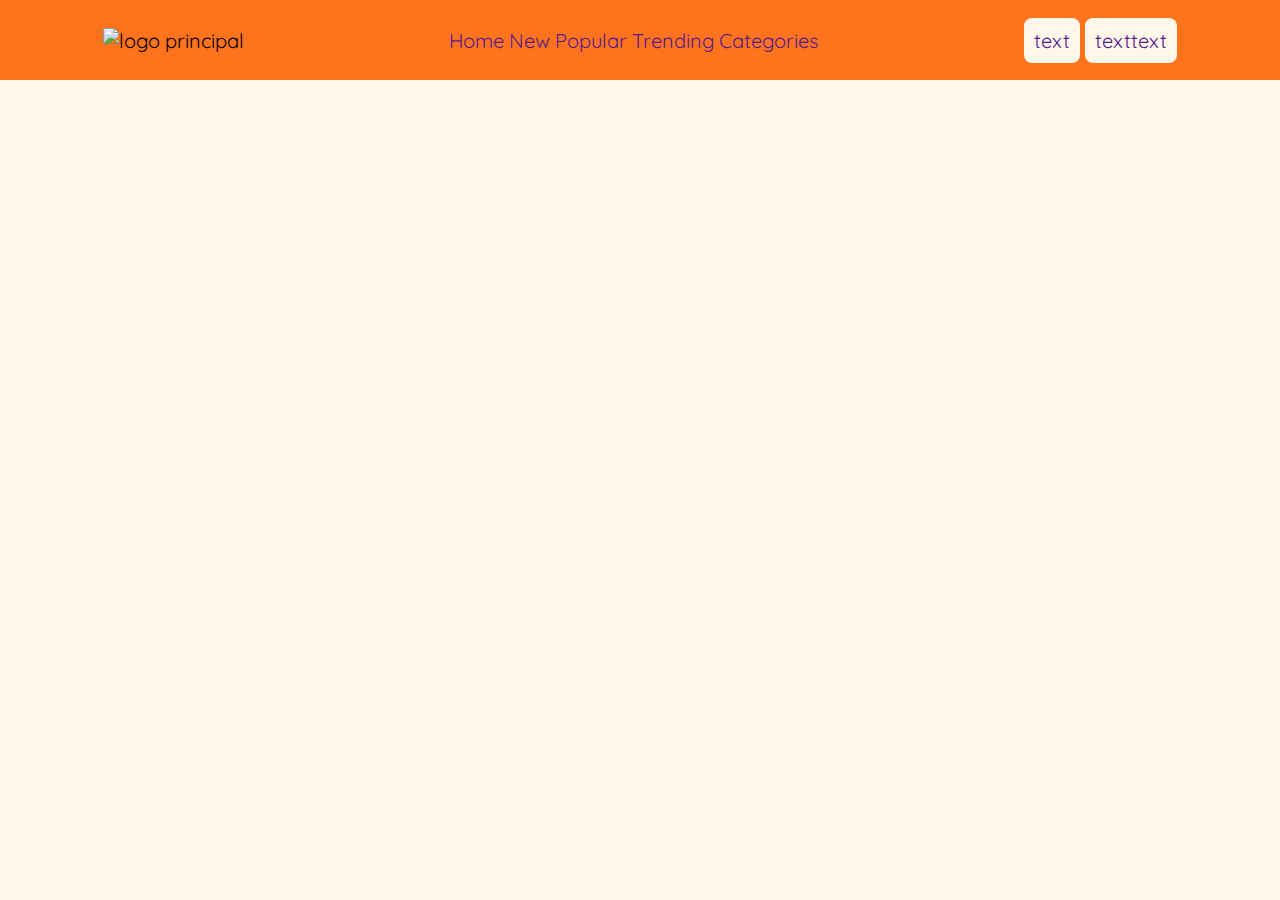
==== assets/index.html @ 026b6f25 "adicionando navbar" ====
<!DOCTYPE html>
<html lang="pt-BR">
<head>
    <meta charset="UTF-8">
    <meta http-equiv="X-UA-Compatible" content="IE=edge">
    <meta name="viewport" content="width=device-width, initial-scale=1.0">
    <link rel="stylesheet" href="style.css">
    <link rel="preconnect" href="https://fonts.googleapis.com">
    <link rel="preconnect" href="https://fonts.gstatic.com" crossorigin>
    <link href="https://fonts.googleapis.com/css2?family=Quicksand:wght@300;400;500;700&display=swap" rel="stylesheet">
    <title>TechNews</title>
</head>
<body>
<header>
    <div class="navbar">
        <div class="nav__logo">
            <img src="images/logo.svg" alt="logo principal">
        </div>
        <div class="nav__lista">
            <a href="">Home</a>
            <a href="">New</a>
            <a href="">Popular</a>
            <a href="">Trending</a>
            <a href="">Categories</a>
        </div>

        <div class="nav__buttons">
            <a href="">text</a>
            <a href="">texttext</a>
        </div>

    </div>
</header>

    
    <script src="main.js"></script>
</body>
</html>
---- assets/style.css ----
* {
    margin: 0;
    box-sizing: border-box;
    padding: 0;
}

body {
    font-family: 'Quicksand', sans-serif;
    background: var(--branco-principal);
    font-size: 20px;
}

:root {
    --branco-principal: #FFF7E9;
    --laranja: #FF731D;
    --azul-escuro: #1746a3;
    --azul-claro: #5F9DF7;
}

.navbar {
    display:flex;
    justify-content: space-around;
    align-items: center;
    height: 80px;
    background: var(--laranja);
}

.nav__lista a{
    text-decoration: none;
}

.nav__buttons a{
    text-decoration: none;
    padding: .5em;
    background: var(--branco-principal);
    border-radius: 8px;
}
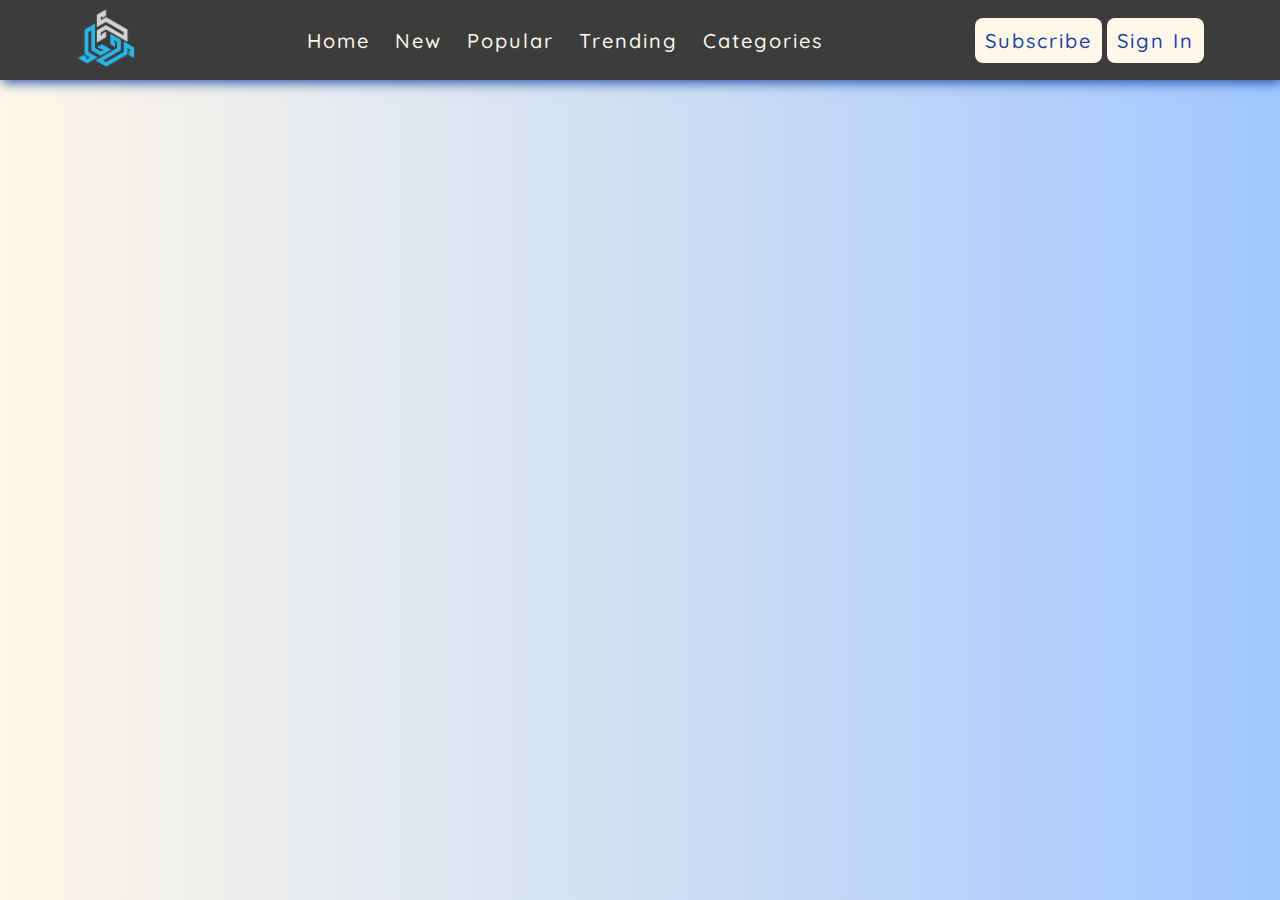
==== commit 867651b7: "melhorando navbar" ====
--- a/assets/index.html
+++ b/assets/index.html
@@ -14,7 +14,7 @@
 <header>
     <div class="navbar">
         <div class="nav__logo">
-            <img src="images/logo.svg" alt="logo principal">
+            <img src="images/technewslogo.png" alt="logo principal">
         </div>
         <div class="nav__lista">
             <a href="">Home</a>
@@ -25,8 +25,8 @@
         </div>
 
         <div class="nav__buttons">
-            <a href="">text</a>
-            <a href="">texttext</a>
+            <a href="">Subscribe</a>
+            <a href="">Sign In</a>
         </div>
 
     </div>
--- a/assets/style.css
+++ b/assets/style.css
@@ -8,6 +8,8 @@
     font-family: 'Quicksand', sans-serif;
     background: var(--branco-principal);
     font-size: 20px;
+    background: linear-gradient(to right, var(--branco-principal) 0%,
+    var(--azul-mais-claro) 100%);
 }
 
 :root {
@@ -15,6 +17,8 @@
     --laranja: #FF731D;
     --azul-escuro: #1746a3;
     --azul-claro: #5F9DF7;
+    --azul-mais-claro: #a1c7ff;
+    --cinza: #3c3c3c;
 }
 
 .navbar {
@@ -22,11 +26,21 @@
     justify-content: space-around;
     align-items: center;
     height: 80px;
-    background: var(--laranja);
+    background: var(--cinza);
+    box-shadow: 2px 2px 12px var(--azul-escuro);
+}
+
+.nav__logo img{
+    height: 60px;
 }
 
 .nav__lista a{
     text-decoration: none;
+    margin-left: 1em;
+    color: var(--branco-principal);
+    font-weight: 500;
+    letter-spacing: 2px;
+    color: var(--branco-principal);
 }
 
 .nav__buttons a{
@@ -34,4 +48,7 @@
     padding: .5em;
     background: var(--branco-principal);
     border-radius: 8px;
+    color: var(--azul-escuro);
+    font-weight: 500;
+    letter-spacing: 2px;
 }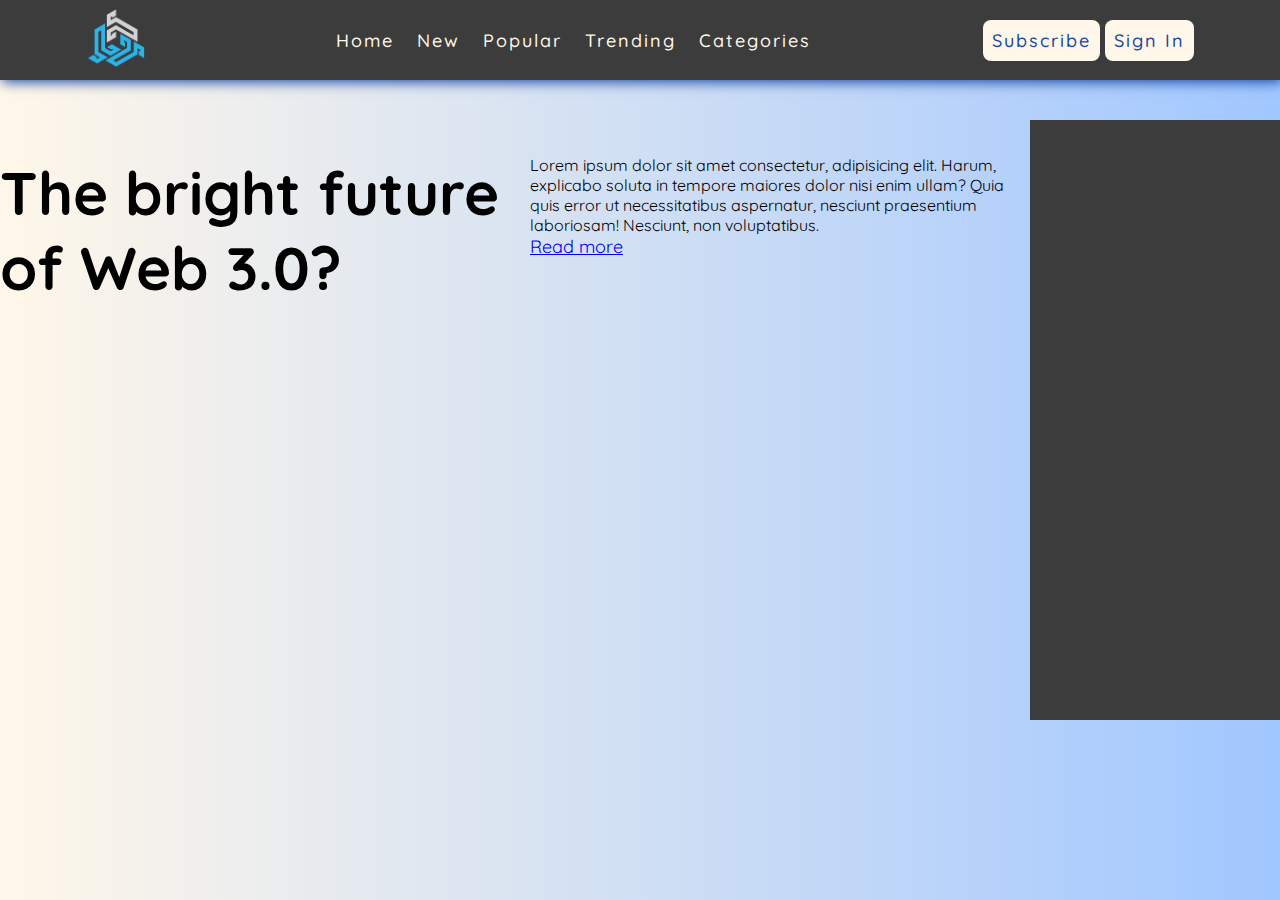
==== commit e8d34ee9: "posicionando elementos com grid" ====
--- a/assets/index.html
+++ b/assets/index.html
@@ -11,27 +11,48 @@
     <title>TechNews</title>
 </head>
 <body>
+
 <header>
     <div class="navbar">
         <div class="nav__logo">
             <img src="images/technewslogo.png" alt="logo principal">
         </div>
         <div class="nav__lista">
-            <a href="">Home</a>
-            <a href="">New</a>
-            <a href="">Popular</a>
-            <a href="">Trending</a>
-            <a href="">Categories</a>
+            <a href="#">Home</a>
+            <a href="#">New</a>
+            <a href="#">Popular</a>
+            <a href="#">Trending</a>
+            <a href="#">Categories</a>
         </div>
 
         <div class="nav__buttons">
-            <a href="">Subscribe</a>
-            <a href="">Sign In</a>
+            <a href="#">Subscribe</a>
+            <a href="#">Sign In</a>
         </div>
 
     </div>
 </header>
 
+<section class="news">
+    <div class="news__pack">
+        <img src="images/image-web-3-desktop.jpg" alt="">
+        <div class="news__pack-grid">
+            <div class="news__pack-title">
+                <h1>The bright future of Web 3.0?</h1>
+            </div>
+            <div class="news__pack-txt">
+                <p>Lorem ipsum dolor sit amet consectetur, adipisicing elit. Harum, explicabo soluta in tempore maiores dolor nisi enim ullam? Quia quis error ut necessitatibus aspernatur, nesciunt praesentium laboriosam! Nesciunt, non voluptatibus.</p>
+    
+                <a href="#">Read more</a>
+            </div>
+        </div>
+    </div>
+
+    <div class="news__card-wrapper">
+
+    </div>
+
+</section>
     
     <script src="main.js"></script>
 </body>
--- a/assets/style.css
+++ b/assets/style.css
@@ -7,7 +7,7 @@
 body {
     font-family: 'Quicksand', sans-serif;
     background: var(--branco-principal);
-    font-size: 20px;
+    font-size: 18px;
     background: linear-gradient(to right, var(--branco-principal) 0%,
     var(--azul-mais-claro) 100%);
 }
@@ -51,4 +51,40 @@
     color: var(--azul-escuro);
     font-weight: 500;
     letter-spacing: 2px;
-}+}
+
+.news {
+    display: flex;
+    position: absolute;
+    width: 100vw;
+    top: 120px;
+    justify-content: center;
+}
+
+.news__pack-grid {
+    display:grid;
+    grid-template-columns: 500px 500px;
+    grid-gap: 30px;
+}
+
+.news__pack img {
+    width: 1000px;
+    margin-bottom: 30px;
+}
+
+.news__pack h1 {
+    font-weight: 700;
+    font-size: 60px;
+}
+
+.news__pack p {
+    font-size: 16px;
+}
+
+
+.news__card-wrapper {
+    height: 600px;
+    width: 300px;
+    background: var(--cinza);
+}
+
